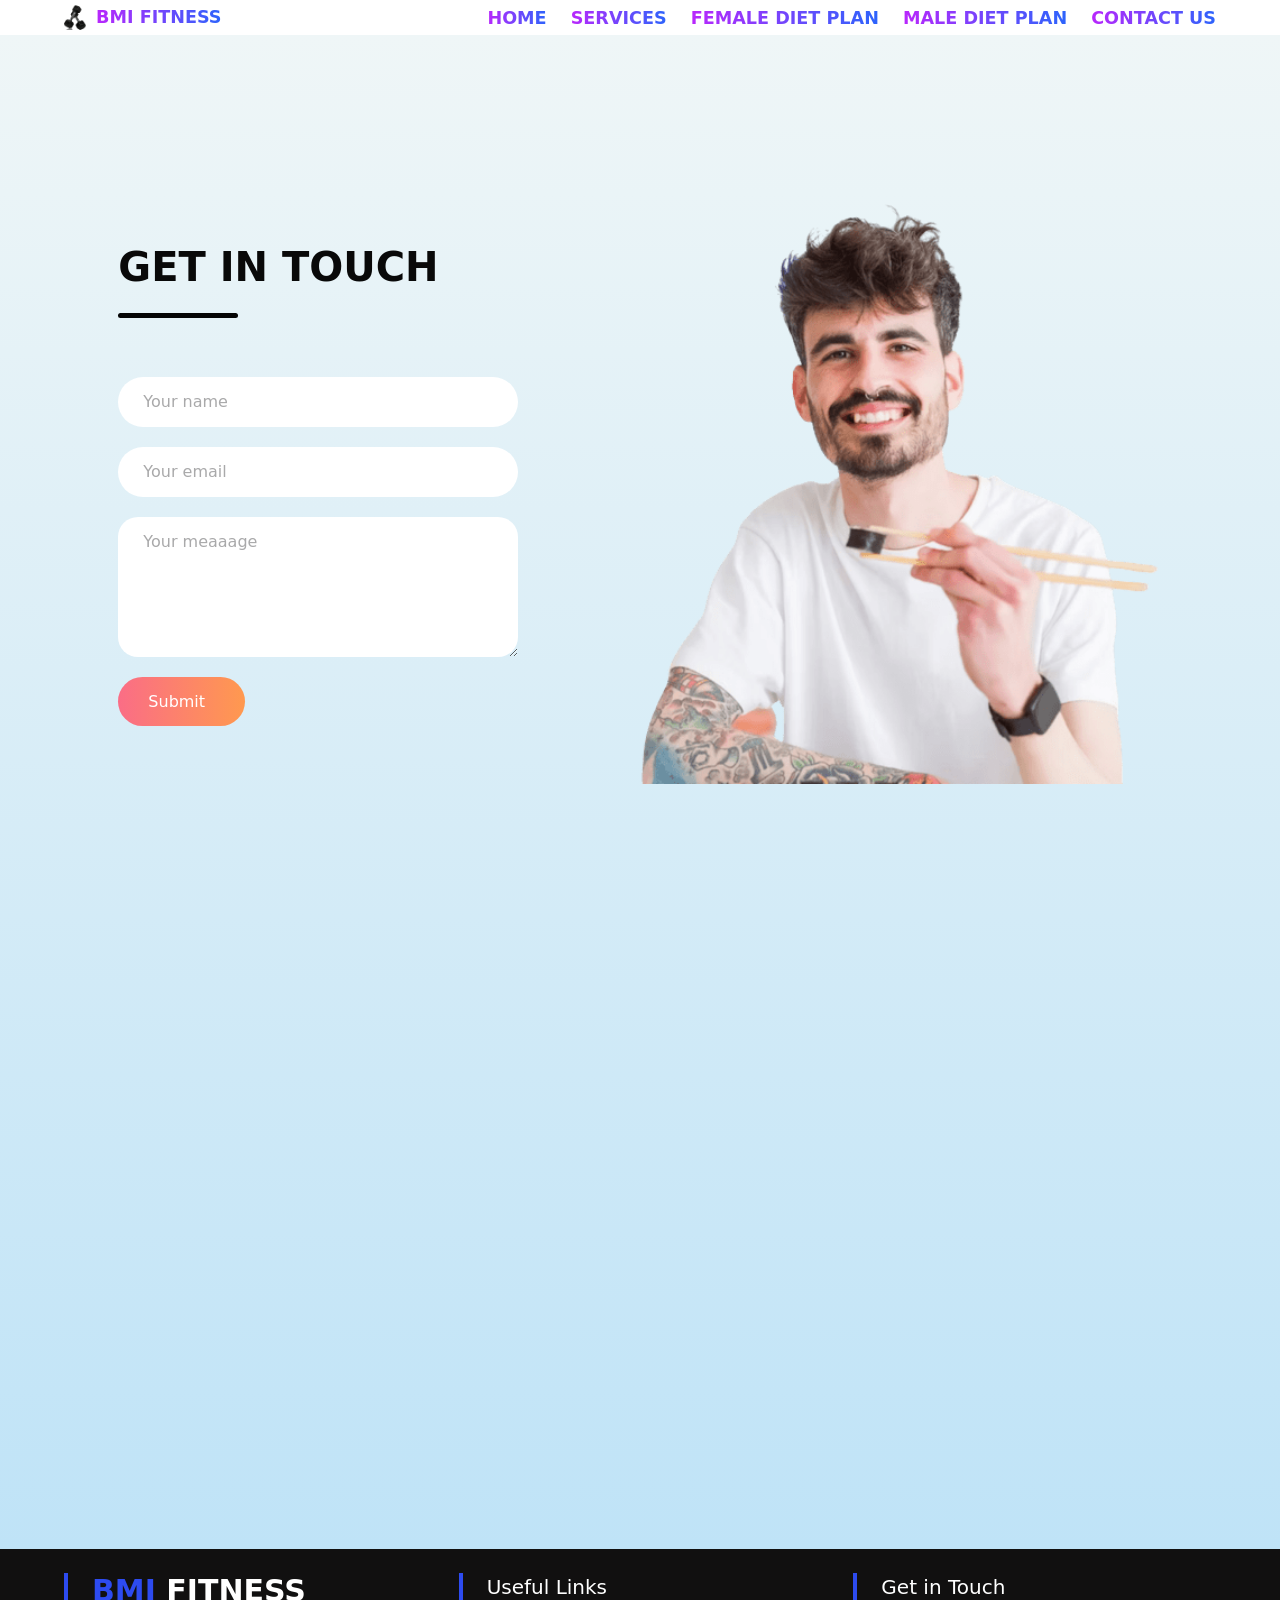
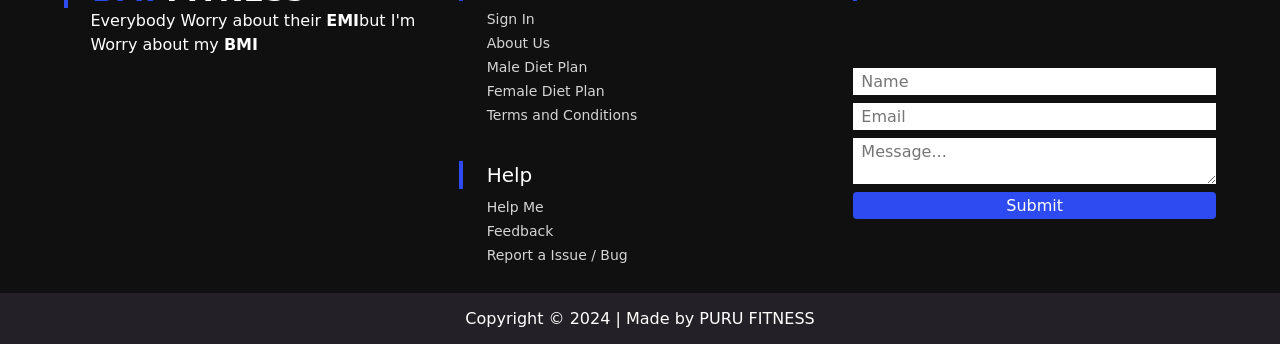
==== contact.html @ d71829be "first commit" ====
<!DOCTYPE html>
<html lang="en">
<head>
    <meta charset="UTF-8">
    <meta name="viewport" content="width=device-width, initial-scale=1.0">
    <title>BMI calculator - Home</title>
    <link rel="stylesheet" href="variables.css">
    <link rel="stylesheet" href="main.css">
    <link rel="stylesheet" href="Tablet-size.css">
    <link rel="stylesheet" href="Desktop-size.css">
    <link rel="stylesheet" href="logo-style.css">
    <link rel="stylesheet" href="style-diet.css">
    <link rel="icon" href="./images/icon.png" type="image/x-icon">
    <link rel="stylesheet" href="https://cdnjs.cloudflare.com/ajax/libs/font-awesome/6.1.1/css/all.min.css" integrity="sha512-KfkfwYDsLkIlwQp6LFnl8zNdLGxu9YAA1QvwINks4PhcElQSvqcyVLLD9aMhXd13uQjoXtEKNosOWaZqXgel0g==" crossorigin="anonymous" referrerpolicy="no-referrer" />
</head>
<body>
    <div id="preloader"></div>
    
    <section id="female">
    <div class="nav">  
             <nav>
            <div class="logo">
              <img src="./images/icon.png" alt="logo" />
              <h1>BMI FITNESS</h1>
            </div>
            <ul>
              <li>
                <a href="home.html">HOME</a>
              </li>
              <li>
                <a href="services.html">SERVICES</a>
              </li>
              <li>
                <a href="malediet.html">FEMALE DIET PLAN</a>
              </li>
              <li>
                <a href="diet-plan-female.html">MALE DIET PLAN</a>
              </li>
              <li>
                <a href="contact.html">CONTACT US</a>
              </li>
            </ul>
            <div class="hamburger">
              <span class="line"></span>
              <span class="line"></span>
              <span class="line"></span>
            </div>
          </nav>
          <div class="menubar">
            <ul>
              <li>
                <a href="index.html">Home</a>
              </li>
              <li>
                <a href="#">Services</a>
              </li>
              <li>
                <a href="#">Blog</a>
              </li>
              <li>
                <a href="contact.html">Contact Us</a>
              </li>
            </ul>
          </div>      
    </div></div>

  </section>
  <section class="section-3">
    <div id="contact">
    <div class="contact-container">
      <form action="https://api.web3forms.com/submit" method="POST" class="contact-left">
        <div class="contact-left-title">
          <h2>GET IN TOUCH</h2>
        <br><hr><br>
      </div>
      <input type="hidden" name="access_key" value="2d0f22e5-c5a9-4c11-82db-b1d62a55c30e">
        <input type="text" name="name" placeholder="Your name" class="contact-inputs" required>
        <input type="email" name="email" placeholder="Your email" class="contact-inputs" required>
        <textarea name="message" placeholder="Your meaaage" class="contact-inputs" required></textarea>
        <button type="submit">Submit <img src="assets/arrow_icon.png" alt=""></button>
      </form>
      <div class="contact-right">
        <img src="./images/men-eating.png" alt="">
        

      </div>   </div>   </div></div>
      <div class="location">


  <iframe src="https://www.google.com/maps/embed?pb=!1m18!1m12!1m3!1d3431.1188986759785!2d76.66484040000002!3d30.68693060000001!2m3!1f0!2f0!3f0!3m2!1i1024!2i768!4f13.1!3m3!1m2!1s0x390fef154b91a85b%3A0x4d8b9df97e986631!2sChandigarh%20Group%20of%20Colleges%20(CGC)%20-%20Landran!5e0!3m2!1sen!2sin!4v1691945926221!5m2!1sen!2sin" width="600" height="450" style="border:0;" allowfullscreen="" loading="lazy" referrerpolicy="no-referrer-when-downgrade"></iframe>
</div></section>
</main>

<footer>
  <div class="f-item-con">
      <div class="app-info">
          <span class='app-name'>
              <span class='app-initial'>BMI</span> FITNESS
          </span>
          <p>Everybody Worry about their <strong>EMI</strong>but
              I'm Worry about my <strong>BMI</strong></p>
      </div>
      <div class="useful-links">
          <div class="footer-title">Useful Links</div>
          <ul>
              <li>Sign In</li>
              <li>About Us</li>
              <li>Male Diet Plan</li>
              <li>Female Diet Plan</li>
              <li>Terms and Conditions</li>
          </ul>
      </div>
      <div class="help-sec">
          <div class="footer-title">Help</div>
          <ul>
              <li>Help Me</li>
              <li>Feedback</li>
              <li>Report a Issue / Bug</li>
          </ul>
      </div>
      <div class="g-i-t">
          <div class="footer-title">Get in Touch</div>
          <form action="https://api.web3forms.com/submit" method="post" class="space-y-2">
              <input type="hidden" name="access_key" value="2d0f22e5-c5a9-4c11-82db-b1d62a55c30e">
              <input type="text" name="g-name" class="g-inp" id="g-name" placeholder='Name' />
              <input type="email" name="g-email" class="g-inp" id="g-email" placeholder='Email' />
              <textarea type="text" name="g-msg" class="g-inp h-40 resize-none" id="g-msg"
                  placeholder='Message...'></textarea>
              <button type="submit" class='f-btn'>Submit</button>
          </form>
      </div>
  </div>
  <div class='cr-con'>Copyright &copy; 2024 | Made by PURU FITNESS</div>
</footer>

    <script>
      var loader = document.getElementById("preloader");
      window.addEventListener("load",function(){
        loader.style.display="none";
      })
    </script>
    
    

</body></html>
---- main.css ----
*,
*::before,
*::after {
  box-sizing: border-box;
}

body,
h1,
h2,
h3,
h4,
p,
figure,
blockquote,
dl,
dd,
ul,
input,
label {
  margin: 0;
  padding: 0;
}

p {
  line-height: 1.5;
  font-weight: 400;
  color: hsl(215, 17%, 44%);
  font-size: 1rem;
}

h1,
h2,
h3,
h4,
h5,
h6 {
  line-height: 1.1;
  font-weight: 600;
  color: hsl(215, 31%, 21%);
}

h2 {
  font-size: 2rem;
  margin-bottom: 2rem;
}

h3 {
  font-size: 1.5rem;
  width: -moz-max-content;
  width: max-content;
}

h4 {
  font-size: 1.25rem;
  display: inline;
}


ul,
ol ul[role=list],
ol[role=list] {
  list-style: none;
}


img,
picture {
  max-width: 100%;
  display: block;
}
input,
button,
textarea,
select {
  font: inherit;
}

@media (prefers-reduced-motion: reduce) {
  html:focus-within {
    scroll-behavior: auto;
  }
  *,
  *::before,
  *::after {
    animation-duration: 0.01ms !important;
    animation-iteration-count: 1 !important;
    transition-duration: 0.01ms !important;
    scroll-behavior: auto !important;
  }
}
input::-webkit-outer-spin-button,
input::-webkit-inner-spin-button {
  -webkit-appearance: none;
  margin: 0;
}

input[type=number] {
  -webkit-appearance: textfield;
     -moz-appearance: textfield;
          appearance: textfield;
  -webkit-appearance: hsl(215, 31%, 21%);
     -moz-appearance: hsl(215, 31%, 21%);
          appearance: hsl(215, 31%, 21%);
  outline: none;
  border: none;
  border: 1px solid hsl(200, 24%, 88%);
  border-radius: 0.75em;
  padding-inline: 1.5rem 1.25rem;
  padding-block: 1.25rem;
  font-weight: 600;
  width: 100%;
  font-size: 1.5rem;
}

#logo {
  width: 2.5rem;
  height: 2.5rem;
}
@media screen and (min-width: 87.5em) {
  #logo {
    width: 4em;
    height: 4em;
  }
}
.blue-shape {
  position: absolute;
  top: 0;
  right: 0;
  left: 0;
  width: 100%;
  height: 40rem;
  background: linear-gradient(315deg, #ebed5b 0%, rgba(220, 215, 134, 0) 100%);
  border-radius: 0 0 2.1875em 2.1875em;
  z-index: -1;
}

.hero-section {
  display: flex;
  flex-direction: column;
  align-items: center;
  justify-content: center;
  text-align: center;
  padding-inline: 1.5rem;
  padding-block-start: 2rem;
  gap: 3rem;
}
.hero-section .text-side {
  display: flex;
  flex-direction: column;
  align-items: center;
  justify-content: center;
  gap: 1.5rem;
}
.hero-section .text-side h1 {
  font-size: 3rem;
}
.hero-section .form-side {
  display: flex;
  flex-direction: column;
  align-items: center;
  justify-content: center;
  align-items: stretch;
  box-shadow: 16px 32px 56px 0px rgba(143, 174, 207, 0.25);
  border-radius: 1rem;
  background-color: hsl(0, 0%, 100%);
  padding: 1.5rem;
  gap: 1.5rem;

}
.hero-section .form-side .radios {
  display: flex;
  flex-direction: column;
  align-items: center;
  justify-content: center;
  flex-direction: row;
  justify-content: space-between;
  
}
.hero-section .form-side .radios .container {
  display: flex;
  flex-direction: column;
  align-items: center;
  justify-content: center;
  flex-direction: row;
  align-items: center;
}
.hero-section .form-side .radios .container .label-radio {
  font-size: 1rem;
  font-weight: 600;
  margin-inline-start: 1.125em;
  color: hsl(215, 31%, 21%);
}
.hero-section .form-side .radios input[type=radio] {
  -webkit-appearance: none;
  -moz-appearance: none;
       appearance: none;
  margin: 0;
  height: 1.9375em;
  width: 1.9375em;
  border-radius: 50%;
  cursor: pointer;
  transition: all 0.3s linear;
  display: grid;
  place-content: center;
  position: relative;
  z-index: 1;
}
.hero-section .form-side .radios input[type=radio]::after {
  content: "";
  width: 1.9375em;
  height: 1.9375em;
  border-radius: 50%;
  position: absolute;
  border: 1px solid hsl(200, 24%, 88%);
  transition: 120ms transform ease-in-out;
}
.hero-section .form-side .radios input[type=radio]:hover::after {
  border: 1px solid hsl(227, 92%, 58%);
}
.hero-section .form-side .radios input[type=radio].active::after {
  background-color: hsl(227, 92%, 58%);
  opacity: 0.15;
}
.hero-section .form-side .radios input[type=radio]::before {
  content: "";
  width: 1em;
  height: 1em;
  border-radius: 50%;
  transform: scale(0);
  transition: 120ms transform ease-in-out;
  background-color: hsl(227, 92%, 58%);
  position: relative;
  z-index: 2;
}
.hero-section .form-side .radios input[type=radio].active::before {
  transform: scale(1);
}
.hero-section .form-side .lab-unit {
  color: hsl(215, 17%, 44%);
  font-size: 0.875rem;
  align-self: start;
  margin-block-end: 0.75rem;
}
.hero-section .form-side .metric-unit {
  display: flex;
  flex-direction: column;
  align-items: center;
  justify-content: center;
  align-items: stretch;
  gap: 1rem;
}
.hero-section .form-side .metric-unit .metric-container {
  display: flex;
  flex-direction: column;
  align-items: center;
  justify-content: center;
  align-items: stretch;
  position: relative;
  
}
.hero-section .form-side .metric-unit .metric-container span {
  position: absolute;
  right: 0;
  width: -moz-min-content;
  width: min-content;
  right: 1.5rem;
  bottom: 1.25rem;
}
.hero-section .form-side .imperial-unit {
  display: flex;
  flex-direction: column;
  align-items: center;
  justify-content: center;
  gap: 1rem;
  display: none;
}
.hero-section .form-side .imperial-unit .imp-container {
  display: flex;
  flex-direction: column;
  align-items: center;
  justify-content: center;
}
.hero-section .form-side .imperial-unit .imp-container .field-imp {
  display: flex;
  flex-direction: column;
  align-items: center;
  justify-content: center;
  flex-direction: row;
  position: relative;
  gap: 1rem;
}
.hero-section .form-side .imperial-unit .imp-container .field-imp div {
  display: flex;
  flex-direction: column;
  align-items: center;
  justify-content: center;
  flex-direction: row;
  justify-content: space-between;
  position: relative;
}
.hero-section .form-side .imperial-unit .imp-container .field-imp .ft,
.hero-section .form-side .imperial-unit .imp-container .field-imp .st {
  position: absolute;
  right: 0;
  max-width: -moz-min-content;
  max-width: min-content;
  transform: translateX(-1.5rem);
}
.hero-section .form-side .imperial-unit .imp-container .field-imp .in,
.hero-section .form-side .imperial-unit .imp-container .field-imp .lbs {
  position: absolute;
  right: 1.25rem;
  max-width: -moz-min-content;
  max-width: min-content;
}
.hero-section .result {
  display: flex;
  flex-direction: column;
  align-items: center;
  justify-content: center;
  align-items: start;
  text-align: left;
  padding: 2rem;
  background: linear-gradient(90deg, #e5f507 0%, #ffc258 100%);
  border-radius: 1rem;
  font-size: 1rem;
  gap: 1.5rem;
}
.hero-section .result .welcome h3 {
  font-size: 1.5rem;
  color: hsl(0, 0%, 100%);
  margin-block-end: 1rem;
}
.hero-section .result .welcome p {
  font-weight: 400;
  font-size: 0.875rem;
}
.hero-section .result .result-number,
.hero-section .result .result-body-cont {
  display: none;
}
.hero-section .result p {
  color: hsl(0, 0%, 100%);
  font-weight: 600;
  margin-block-end: 0.75rem;
}
.hero-section .result #result-BMI {
  font-size: 3rem;
  color: hsl(0, 0%, 100%);
  font-weight: 600;
}
.hero-section .result #result-body {
  font-weight: 400;
  font-size: 0.875rem;
}
.hero-section .result #result-min-weight,
.hero-section .result #result-max-weight {
  font-weight: 700;
}




  .section-3{
    font-family: 'Outfit';
    background: linear-gradient(#eff6f7,#bfe3f7);
  }
  
    .contact-container{
      height: 100vh;
      display: flex;
      align-items: center;
      justify-content: space-evenly;
    
    }
    .contact-left{
      display: flex;
      flex-direction: column;
      align-items: start;
      gap: 20px;
    }
    .contact-left-title h2{
      font-weight: 600;
      color: #090909;
      font-size: 40px;
      margin-bottom: 5px;
    }
    .contact-left-title hr{
      border: none;
      width: 120px;
      height: 5px;
      background-color: #050505;
      border-radius: 10px;
      margin-bottom: 20px;
    }
    .contact-inputs{
      width: 400px;
      height: 50px;
      border: none;
      outline: none;
      padding-left: 25px;
      font-weight: 500;
      color: #666;
      border-radius: 50px;
    }
    .contact-left textarea{
      height: 140px;
      padding-top: 15px;
      border-radius: 20px;
    }
    .contact-inputs:focus{
      border: 2px solid #ff994f;
    
    }
    .contact-inputs::placeholder{
      color: #a9a9aa;
    }
    .contact-left button{
      display: flex;
      align-items: center;
      padding: 15px 30px;
      font-size: 16px;
      color: #fff;
      gap: 10px;
      border: none;
      border-radius: 50px;
      background: linear-gradient(270deg,#ff994f,#fa6d86);
      cursor: pointer;
    }
    .contact-left button image{
      height: 50px;
    }
    .contact-right img{
      width: 525px;
    }
  
.location{
    width: 80%;
    margin: auto;
    padding: 80px 0;

}
.location iframe{
    width: 100%;
}

.text{
  width: 90%;
  color: #fff;
  position: absolute;
  top: 50%;
  left: 50%;
  transform: translate(-50%,-50%);
  text-align: center;
}
.text-box h1{
  font-size: 62px;
}
.hero-btn{
  display: inline-block;
  text-decoration: none;
  color: #fff;
  border: 1px solid #fff;
  padding: 12px 34px;
  font-size: 13px;
  background: transparent;
  position: relative;
  cursor: pointer;
}
.hero-btn:hover{
  border: 1px solid #f44336;
  background: #f44336;
  transition: 1s;
}


.cta{
  margin: 100px auto;
  width: 80%;
  background-image: linear-gradient(rgba(4,9,30,0.7),rgba(4,9,30,0.7)), url(./images/fruit.webp);
  background-position: center;
  background-size: cover;
  border-radius: 10px;
  text-align: center;
  padding: 100px 0;
}
.cta h1{
  color: #fff;
  margin-bottom: 40px;
  padding: 0;
}
.cta-2{
  margin: 100px auto;
  width: 80%;
  background-image: linear-gradient(rgba(4,9,30,0.7),rgba(4,9,30,0.7)), url(./images/fruit2.webp);
  background-position: center;
  background-size: cover;
  border-radius: 10px;
  text-align: center;
  padding: 100px 0;
}
.cta-2 h1{
  color: #fff;
  margin-bottom: 40px;
  padding: 0;
}

*{
  margin: 0; padding: 0;
  border: 0; outline: 0;
  font-family:system-ui, -apple-system, BlinkMacSystemFont, 'Segoe UI', Roboto, Oxygen, Ubuntu, Cantarell, 'Open Sans', 'Helvetica Neue', sans-serif;
  list-style: none;
  text-decoration: none;
}
:root{
  --theme-col: #2d4bf0;
}
.space-y-2 > :not([hidden]) ~ :not([hidden]) {
  --tw-space-y-reverse: 0;
  margin-top: calc(0.5rem * calc(1 - var(--tw-space-y-reverse)));
  margin-bottom: calc(0.5rem * var(--tw-space-y-reverse));
}
footer{
  background-color: #111010;
}
.f-item-con{
  padding: 1.5rem 4rem;
  display: grid;
  grid-template-columns: repeat(3, minmax(0, 1fr));
  grid-gap: 2rem;
}
footer .app-name{
  color: white;
  border-left: 4px solid var(--theme-col);
  padding-left: 1.5rem;
  font-size: 1.875rem;
  line-height: 2.25rem;
  font-weight: 700;
}
.app-name .app-initial{
  color: var(--theme-col);
}
footer .app-info p{
  color: white;
  padding-left: 1.65rem;
}

footer .footer-title{ 
  font-size: 1.25rem;
  line-height: 1.75rem;
  color: white;
  border-left: 4px solid var(--theme-col);
  padding-left: 1.5rem;
  height: fit-content;
}
footer ul{ 
  padding-left: 1.75rem;
  color: white;
  font-size: 0.875rem/* 14px */;
  line-height: 1.25rem;
  margin-top: .5rem;
}
footer ul li{ 
  margin: .25rem 0;
  cursor: pointer;
  color: #d4d4d4;
  width: fit-content;
}
footer ul li:hover{
  color: white;
}
footer .help-sec{
  grid-column-start: 2;
}
footer .cr-con{
  background-color: #232127;
  color: white;
  padding: 1rem 4rem;
  text-align: center;
}
.g-i-t{
  display: grid;
  grid-column-start: 3;
  grid-row-start: 1;
  grid-row-end: 3;
}
.g-i-t form{
  display: flex;
  flex-direction: column;
  margin-top: 1rem;
  --tw-space-y-reverse: 0;
  margin-top: calc(0.5rem * calc(1 - var(--tw-space-y-reverse)));
  margin-bottom: calc(0.5rem * var(--tw-space-y-reverse));
}
form .g-inp{
  padding: .25rem .5rem;
  font-size: 16px;
}
.g-inp textarea{
  height: 150px;
}
.f-btn{
  padding: .25rem 1rem;
  background-color: var(--theme-col);
  border-radius: .25rem;
  font-size: 16px;
  color: white;
  font-weight: 500;
}
#preloader{
  background: #fff url(./images/loading-unscreen.gif) no-repeat center;
  background-size: 30%;
  height: 100vh;
  width: 100%;
  position: fixed;
  z-index: 100;
}
  
  body {
    padding: 0;
    margin: 0;
    font-family: "Poppins", sans-serif;
  }
  
  nav {
    padding: 5px 5%;
    display: flex;
    justify-content: space-between;
    align-items: center;
    box-shadow: rgba(50, 50, 93, 0.25) 0px 2px 5px -1px,
      rgba(0, 0, 0, 0.3) 0px 1px 3px -1px;
    z-index: 1;
  }
  nav .logo {
    display: flex;
    align-items: center;
  }
  nav .logo img {
    height: 25px;
    width: auto;
    margin-right: 10px;
  }
  nav .logo h1 {
    font-size: 1.1rem;
    background: linear-gradient(to right, #b927fc 0%, #2c64fc 100%);
    -webkit-background-clip: text;
    background-clip: text;
    -webkit-text-fill-color: transparent;
    font-weight: bolder;
  }
  
  nav ul {
    list-style: none;
    display: flex;
  }
  nav ul li {
    margin-left: 1.5rem;
  }
  nav ul li a {
    font-size: 1.1rem;
    background: linear-gradient(to right, #b927fc 0%, #2c64fc 100%);
    -webkit-background-clip: text;
    background-clip: text;
    -webkit-text-fill-color: transparent;
    font-weight: bold;
    font-style: normal;
  }
 
  nav ul li a:hover {
    background-color: #f5f5f5;
  }
  
  .hamburger {
    display: none;
    cursor: pointer;
  }
  
  .hamburger .line {
    width: 25px;
    height: 1px;
    background-color: #1f1f1f;
    display: block;
    margin: 7px auto;
    transition: all 0.3s ease-in-out;
  }
  .hamburger-active {
    transition: all 0.3s ease-in-out;
    transition-delay: 0.6s;
    transform: rotate(45deg);
  }
  
  .hamburger-active .line:nth-child(2) {
    width: 0px;
  }
  
  .hamburger-active .line:nth-child(1),
  .hamburger-active .line:nth-child(3) {
    transition-delay: 0.3s;
  }
  
  .hamburger-active .line:nth-child(1) {
    transform: translateY(12px);
  }
  
  .hamburger-active .line:nth-child(3) {
    transform: translateY(-5px) rotate(90deg);
  }
  
  .menubar {
    position: absolute;
    top: 0;
    left: -60%;
    display: flex;
    justify-content: center;
    align-items: flex-start;
    width: 60%;
    height: 100vh;
    padding: 20% 0;
    background: rgba(255, 255, 255);
    transition: all 0.5s ease-in;
    z-index: 2;
  }
  .active {
    left: 0;
    box-shadow: rgba(149, 157, 165, 0.2) 0px 8px 24px;
  }
  
  .menubar ul {
    padding: 0;
    list-style: none;
  }
  .menubar ul li {
    margin-bottom: 32px;
  }
  
  .menubar ul li a {
    text-decoration: none;
    color: #000;
    font-size: 95%;
    font-weight: 400;
    padding: 5px 10px;
    border-radius: 5px;
  }
  
  .menubar ul li a:hover {
    background-color: #f5f5f5;
  }
  @media screen and (max-width: 790px) {
    .hamburger {
      display: block;
    }
    nav ul {
      display: none;
    }
  }
---- style-diet.css ----
#preloader{
  background: #fff url(./images/loading-unscreen.gif) no-repeat center;
  background-size: 30%;
  height: 100vh;
  width: 100%;
  position: fixed;
  z-index: 100;
}
  
  body {
    padding: 0;
    margin: 0;
    font-family: "Poppins", sans-serif;
  }
  
  nav {
    padding: 5px 5%;
    display: flex;
    justify-content: space-between;
    align-items: center;
    box-shadow: rgba(50, 50, 93, 0.25) 0px 2px 5px -1px,
      rgba(0, 0, 0, 0.3) 0px 1px 3px -1px;
    z-index: 1;
  }
  nav .logo {
    display: flex;
    align-items: center;
  }
  nav .logo img {
    height: 25px;
    width: auto;
    margin-right: 10px;
  }
  nav .logo h1 {
    font-size: 1.1rem;
    background: linear-gradient(to right, #b927fc 0%, #2c64fc 100%);
    -webkit-background-clip: text;
    background-clip: text;
    -webkit-text-fill-color: transparent;
    font-weight: bolder;
  }
  
  nav ul {
    list-style: none;
    display: flex;
  }
  nav ul li {
    margin-left: 1.5rem;
  }
  nav ul li a {
    font-size: 1.1rem;
    background: linear-gradient(to right, #b927fc 0%, #2c64fc 100%);
    -webkit-background-clip: text;
    background-clip: text;
    -webkit-text-fill-color: transparent;
    font-weight: bold;
    font-style: normal;
  }
 
  nav ul li a:hover {
    background-color: #f5f5f5;
  }
  
  .hamburger {
    display: none;
    cursor: pointer;
  }
  
  .hamburger .line {
    width: 25px;
    height: 1px;
    background-color: #1f1f1f;
    display: block;
    margin: 7px auto;
    transition: all 0.3s ease-in-out;
  }
  .hamburger-active {
    transition: all 0.3s ease-in-out;
    transition-delay: 0.6s;
    transform: rotate(45deg);
  }
  
  .hamburger-active .line:nth-child(2) {
    width: 0px;
  }
  
  .hamburger-active .line:nth-child(1),
  .hamburger-active .line:nth-child(3) {
    transition-delay: 0.3s;
  }
  
  .hamburger-active .line:nth-child(1) {
    transform: translateY(12px);
  }
  
  .hamburger-active .line:nth-child(3) {
    transform: translateY(-5px) rotate(90deg);
  }
  
  .menubar {
    position: absolute;
    top: 0;
    left: -60%;
    display: flex;
    justify-content: center;
    align-items: flex-start;
    width: 60%;
    height: 100vh;
    padding: 20% 0;
    background: rgba(255, 255, 255);
    transition: all 0.5s ease-in;
    z-index: 2;
  }
  .active {
    left: 0;
    box-shadow: rgba(149, 157, 165, 0.2) 0px 8px 24px;
  }
  
  .menubar ul {
    padding: 0;
    list-style: none;
  }
  .menubar ul li {
    margin-bottom: 32px;
  }
  
  .menubar ul li a {
    text-decoration: none;
    color: #000;
    font-size: 95%;
    font-weight: 400;
    padding: 5px 10px;
    border-radius: 5px;
  }
  
  .menubar ul li a:hover {
    background-color: #f5f5f5;
  }
  @media screen and (max-width: 790px) {
    .hamburger {
      display: block;
    }
    nav ul {
      display: none;
    }
  }
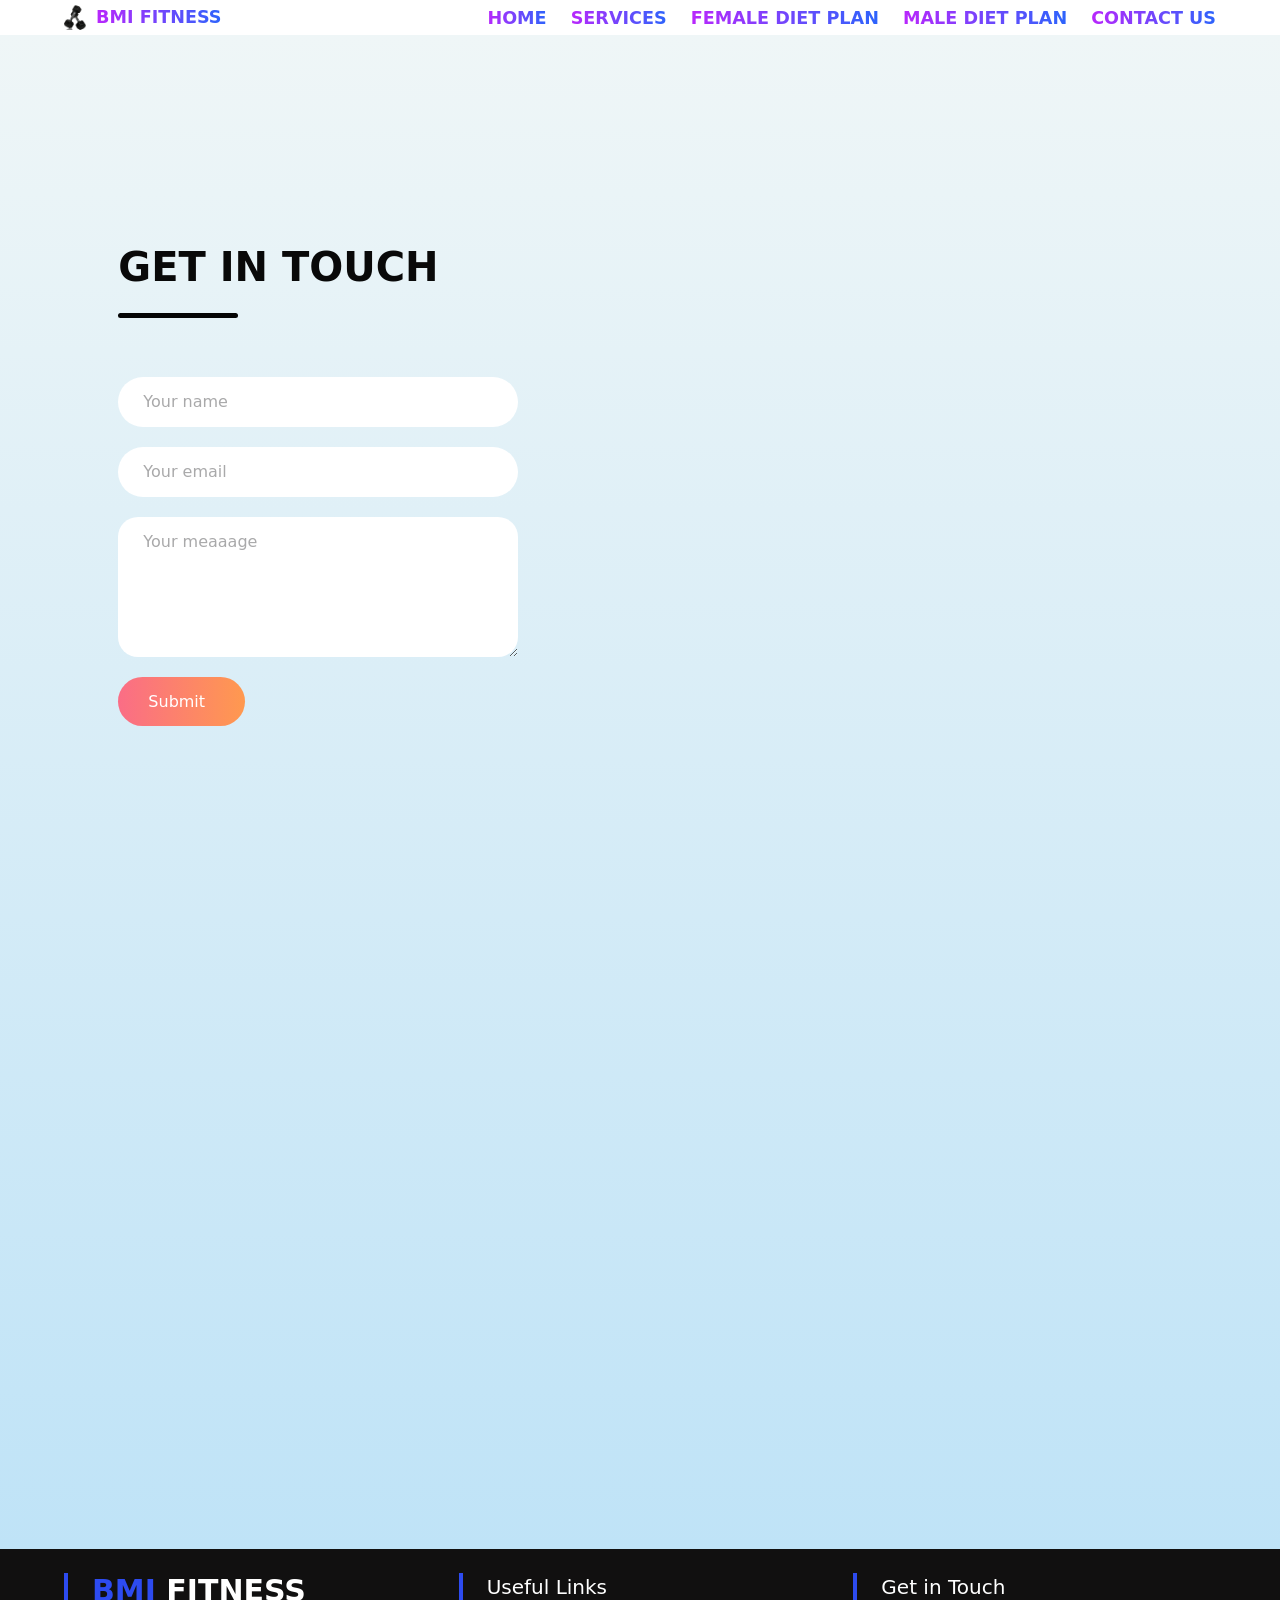
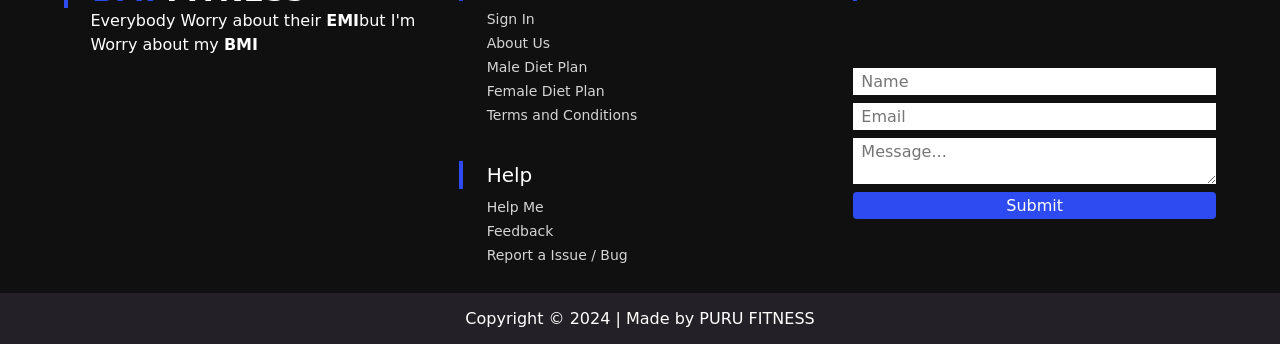
==== commit 7a51e179: "Update contact.html" ====
--- a/contact.html
+++ b/contact.html
@@ -80,7 +80,7 @@
         <button type="submit">Submit <img src="assets/arrow_icon.png" alt=""></button>
       </form>
       <div class="contact-right">
-        <img src="./images/men-eating.png" alt="">
+        <img src="https://img.freepik.com/premium-psd/child-having-breakfast-isolated-transparent-background-vector-illustration_915071-19740.jpg?w=1060" alt="">
         
 
       </div>   </div>   </div></div>
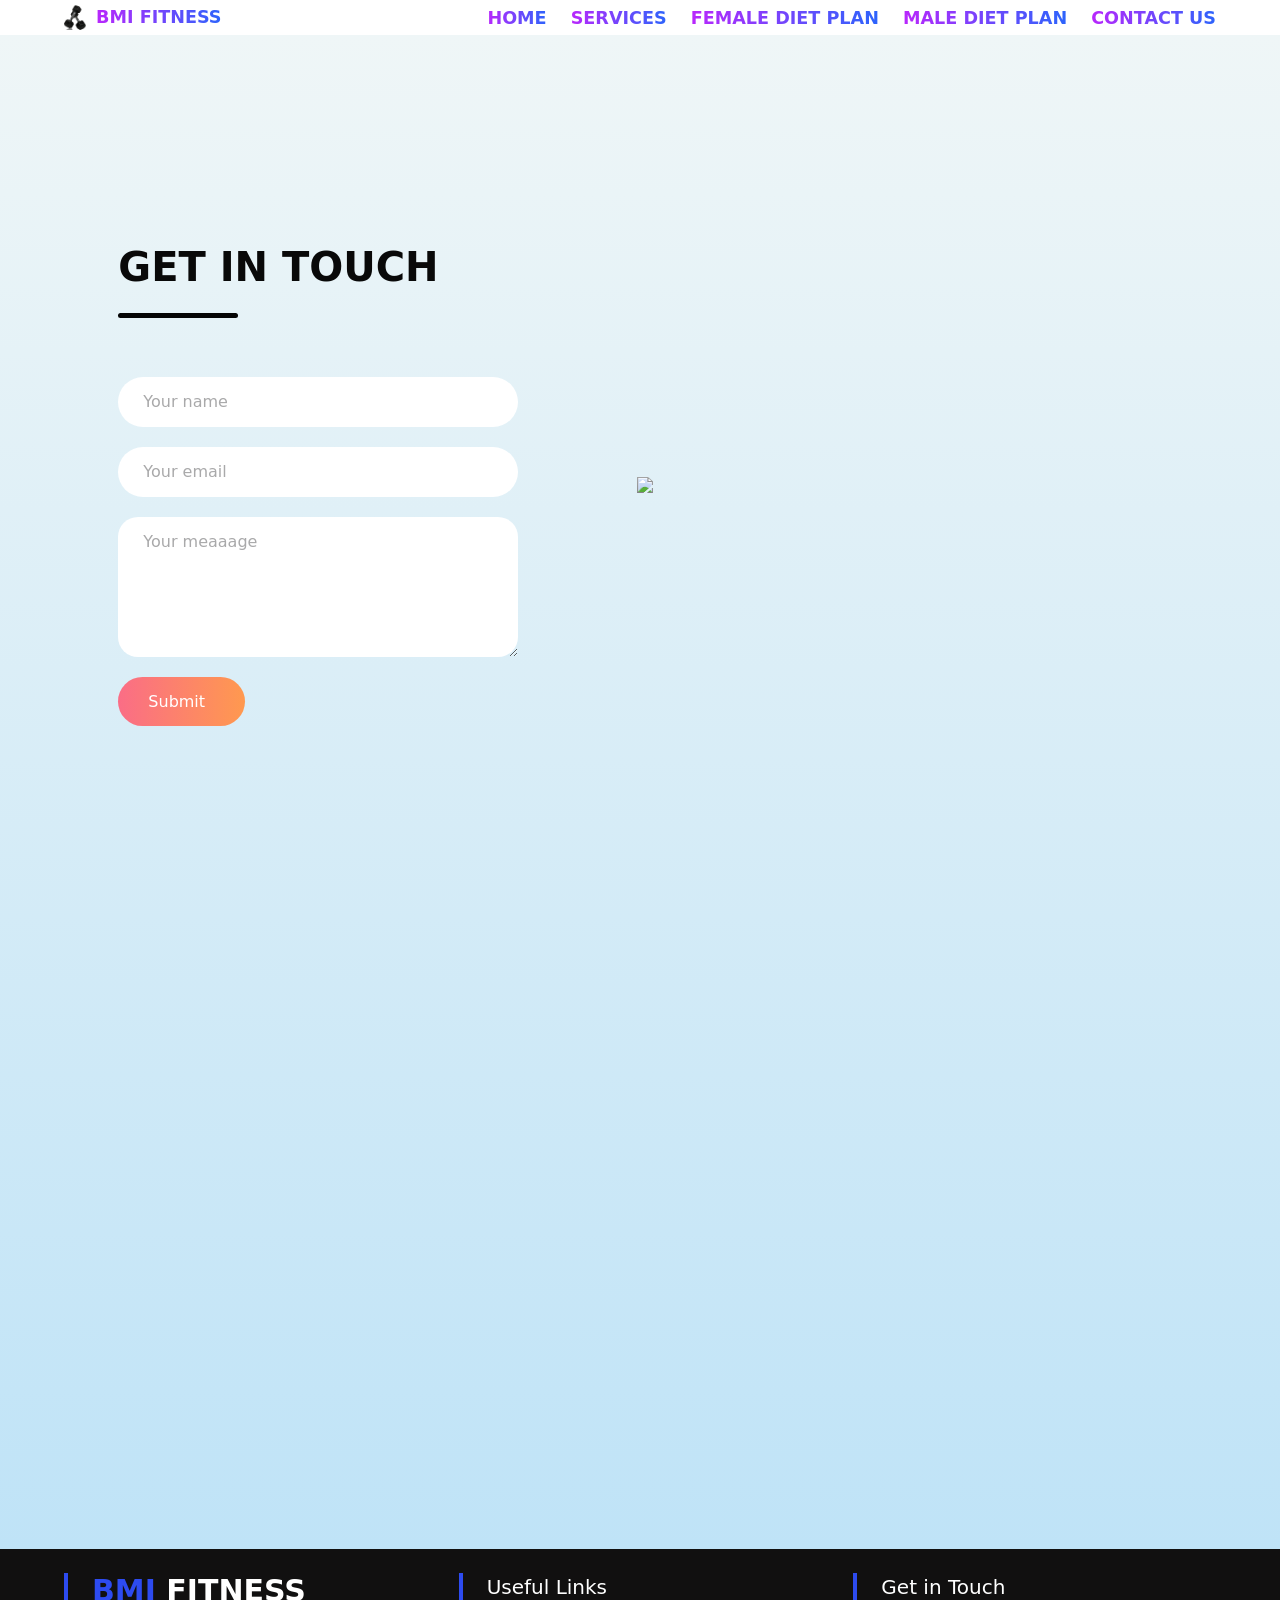
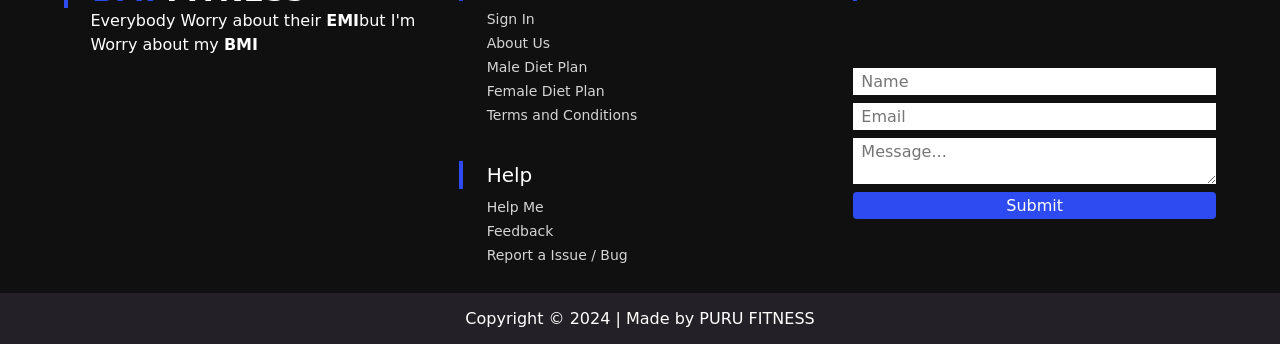
==== commit 36ff84ee: "Update contact.html" ====
--- a/contact.html
+++ b/contact.html
@@ -80,7 +80,7 @@
         <button type="submit">Submit <img src="assets/arrow_icon.png" alt=""></button>
       </form>
       <div class="contact-right">
-        <img src="https://img.freepik.com/premium-psd/child-having-breakfast-isolated-transparent-background-vector-illustration_915071-19740.jpg?w=1060" alt="">
+        <img src="https://pngtree.com/freepng/a-cartoon-cat-with-a-chef-hat-sits-on-a-plate-with-a-plate-of-food-ai-generative_13230286.html">
         
 
       </div>   </div>   </div></div>
